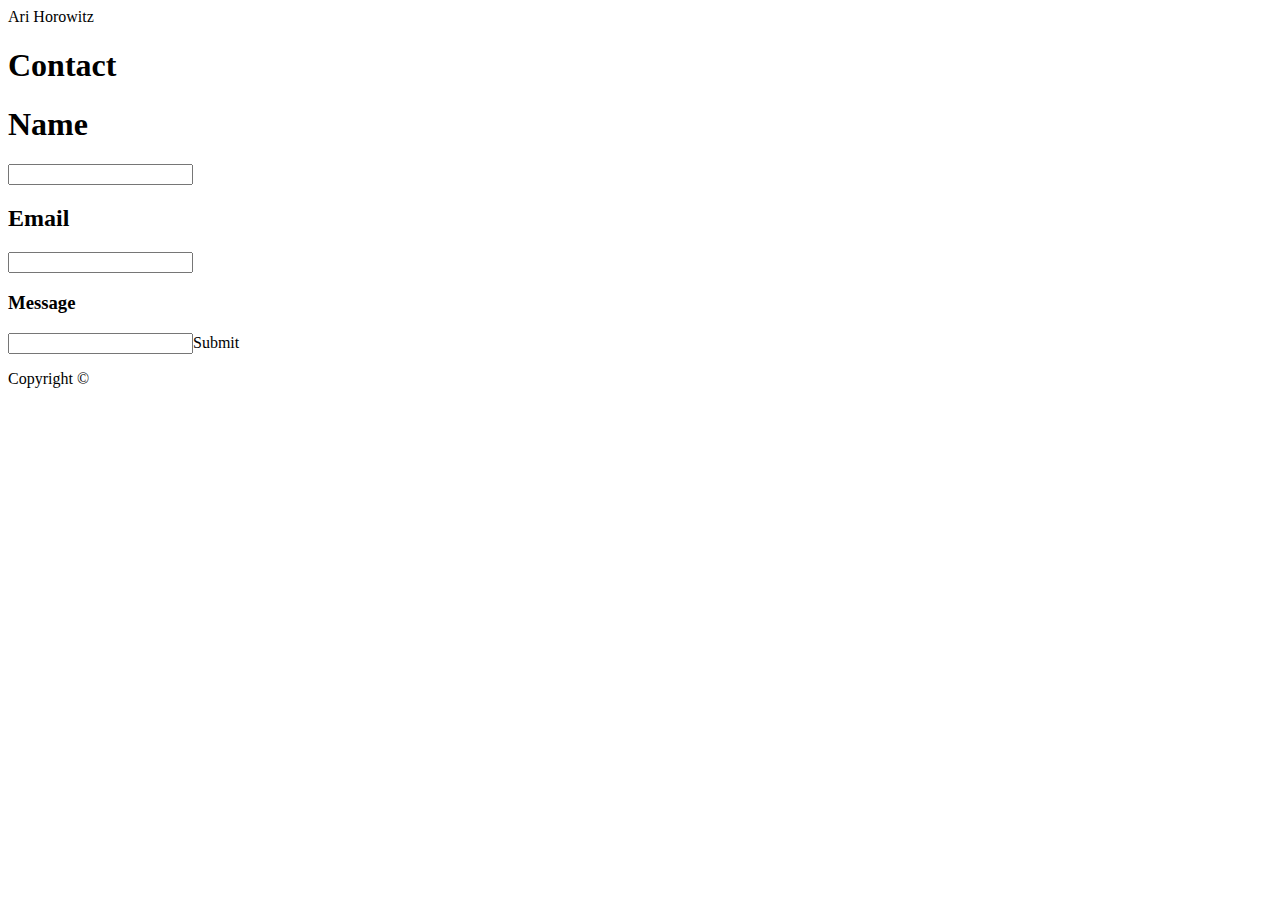
==== contact.html @ 337788f8 "first commit of file" ====
<!DOCTYPE html>
<html lang="en">

<head>
    <meta charset="UTF-8"
    <title>Ari Horowitz</title>
    <link rel="stylesheet" type="text/css" href="contact.css">
            
    <h1>Contact</h1>
</head>

<body>

<h1>
    Name
</h1>
<input type="text" id="myText">

<h2>
    Email
</h2>
<input type="text" id="myText">

<h3>
    Message
</h3>
<input type="text" id="myText"

<button onclick="myFunction()">Submit</button>

<footer>
<p>Copyright ©</p>

</footer>

</body>

</html>
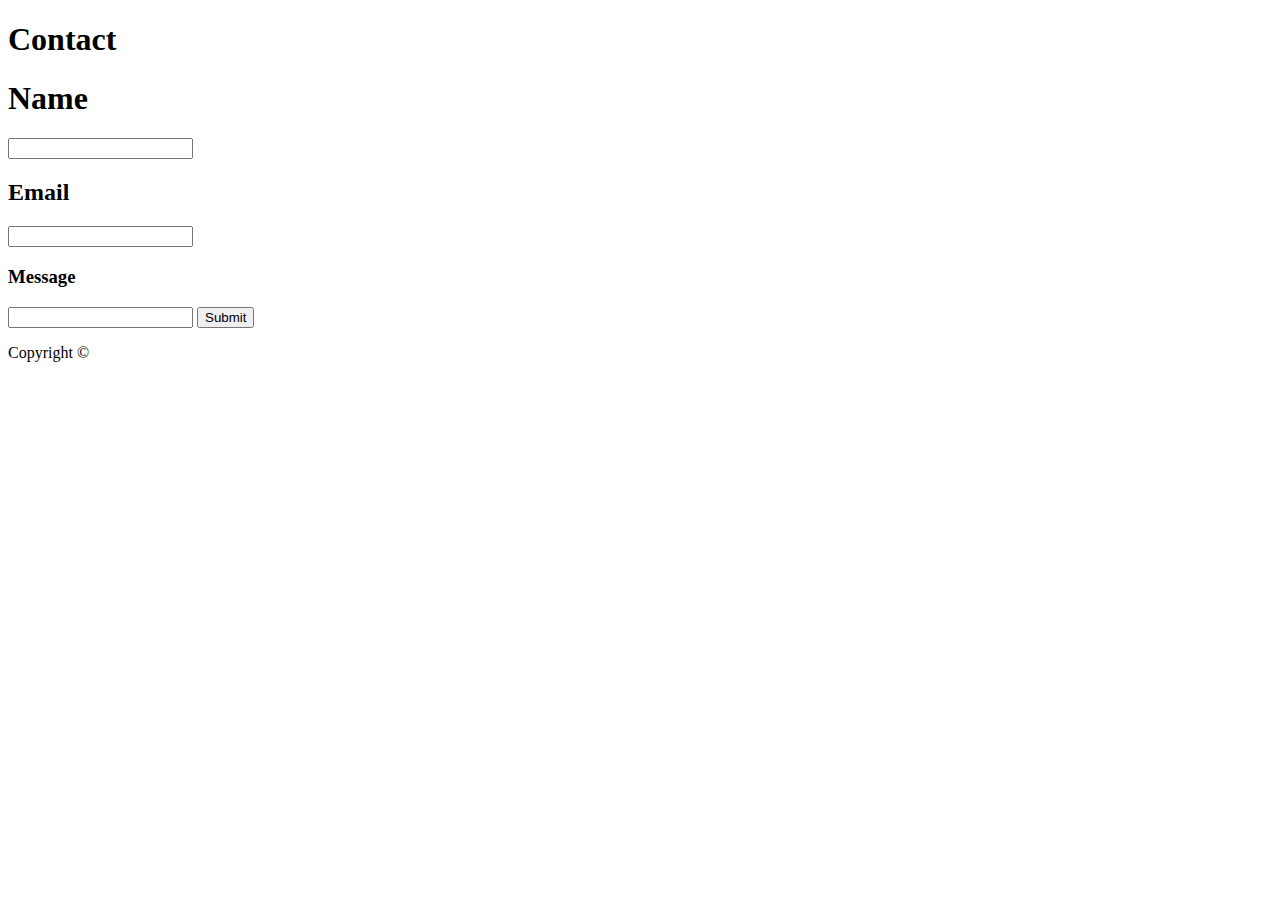
==== commit 8f28794c: "second update" ====
--- a/contact.html
+++ b/contact.html
@@ -2,7 +2,7 @@
 <html lang="en">
 
 <head>
-    <meta charset="UTF-8"
+    <meta charset="UTF-8"/>
     <title>Ari Horowitz</title>
     <link rel="stylesheet" type="text/css" href="contact.css">
             
@@ -24,7 +24,7 @@
 <h3>
     Message
 </h3>
-<input type="text" id="myText"
+<input type="text" id="myText"/>
 
 <button onclick="myFunction()">Submit</button>
 
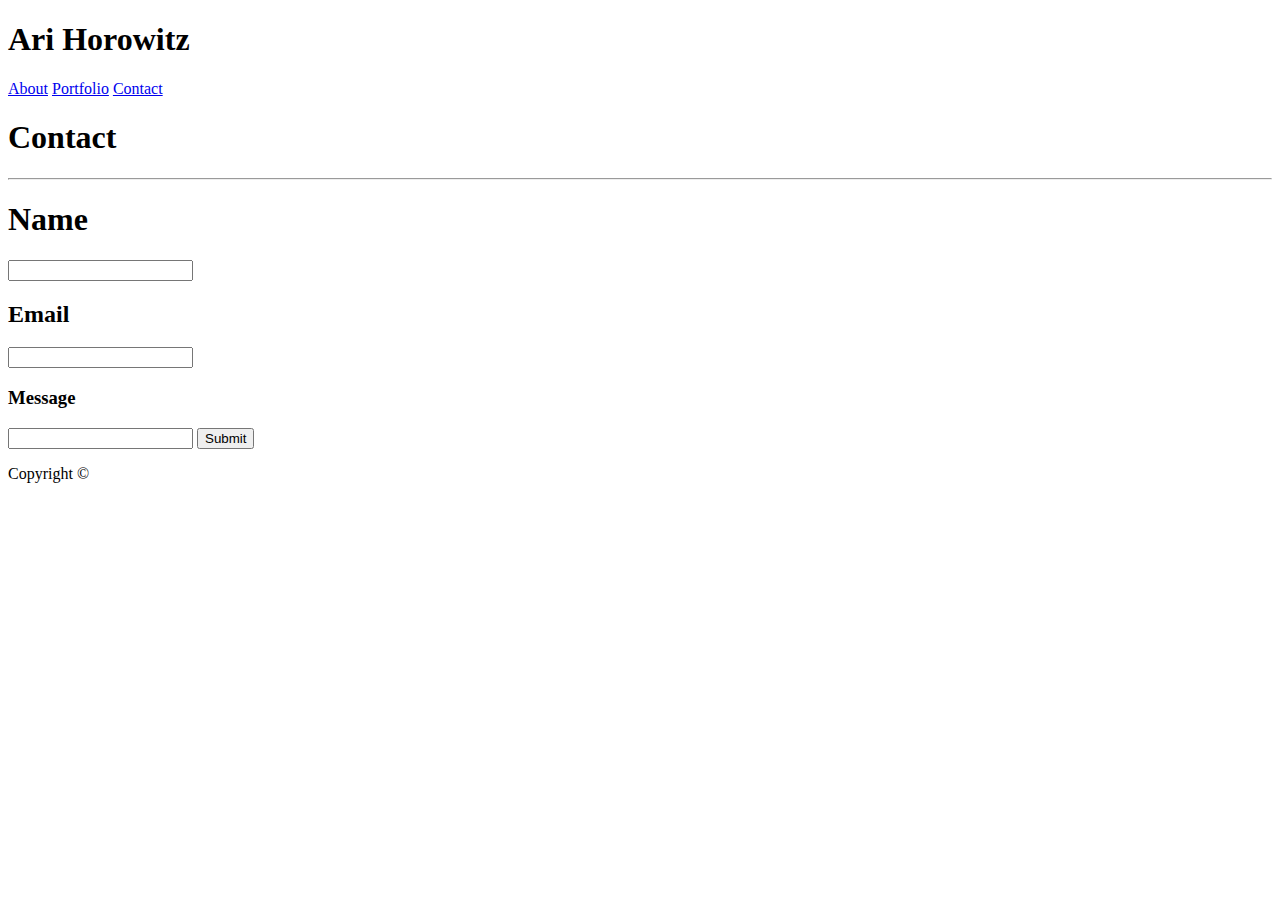
==== commit 4abe1d7e: "third update" ====
--- a/contact.html
+++ b/contact.html
@@ -5,8 +5,21 @@
     <meta charset="UTF-8"/>
     <title>Ari Horowitz</title>
     <link rel="stylesheet" type="text/css" href="contact.css">
+
+    <section class="demo">
+        <h1>Ari Horowitz</h1>
+      <div class="content-box">
+      </div>
+      </section>
+
+      <div class="topnav">
+        <a class="active" href="#about">About</a>
+        <a href="#portfolio">Portfolio</a>
+        <a href="#contact">Contact</a>
+      </div>
             
     <h1>Contact</h1>
+    <hr>
 </head>
 
 <body>
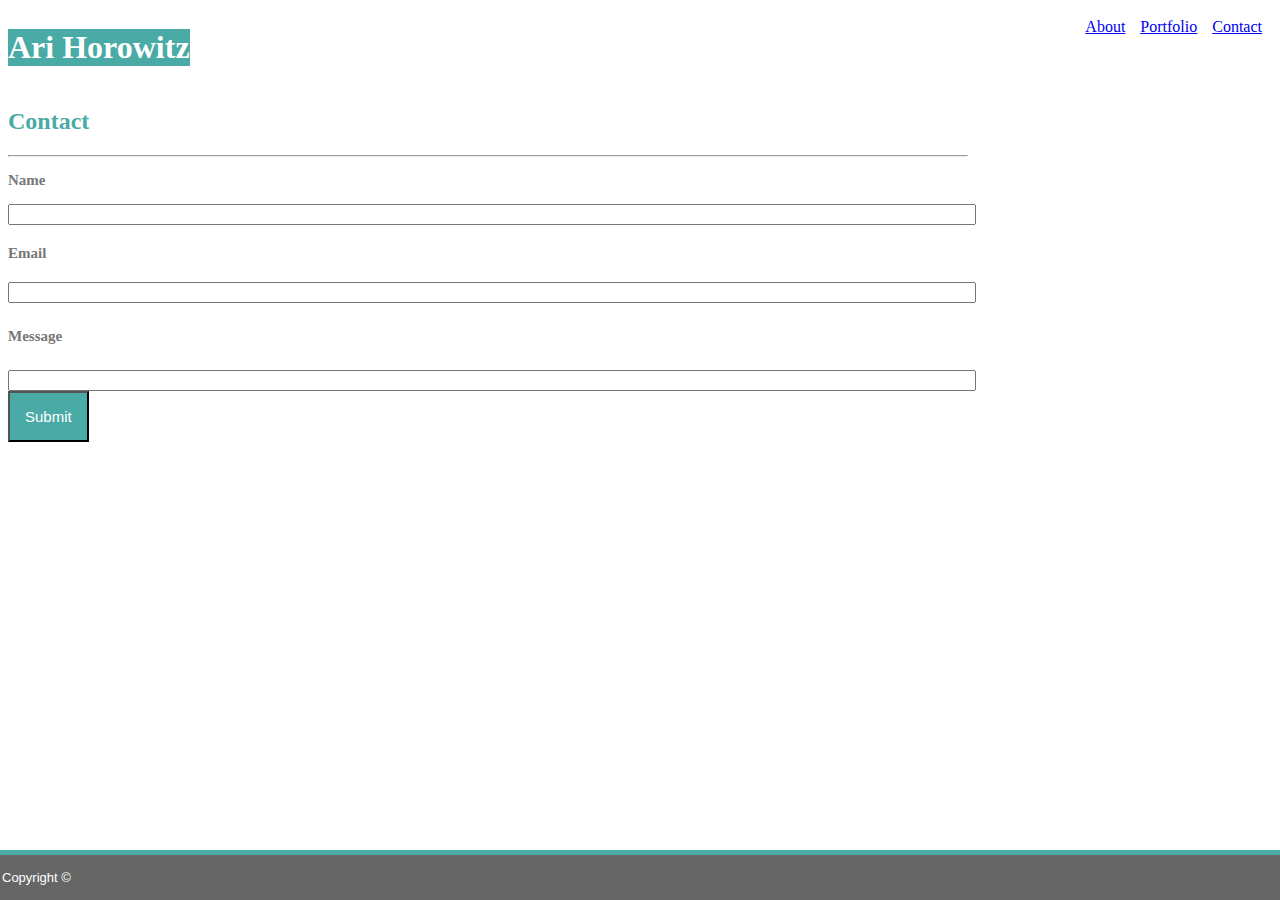
==== commit 320c5c4a: "seventh update to all files" ====
--- a/contact.html
+++ b/contact.html
@@ -2,50 +2,62 @@
 <html lang="en">
 
 <head>
-    <meta charset="UTF-8"/>
+    <meta charset="UTF-8" />
     <title>Ari Horowitz</title>
-    <link rel="stylesheet" type="text/css" href="contact.css">
-
-    <section class="demo">
-        <h1>Ari Horowitz</h1>
-      <div class="content-box">
-      </div>
-      </section>
-
-      <div class="topnav">
-        <a class="active" href="#about">About</a>
-        <a href="#portfolio">Portfolio</a>
-        <a href="#contact">Contact</a>
-      </div>
-            
-    <h1>Contact</h1>
-    <hr>
+    <link rel="stylesheet" type="text/css" href="assets/css/contact.css">
 </head>
 
 <body>
 
-<h1>
-    Name
-</h1>
-<input type="text" id="myText">
+    <header>
+        <section class="top">
+            <div class="name">
+                <h1>Ari Horowitz</h1>
+            </div>
 
-<h2>
-    Email
-</h2>
-<input type="text" id="myText">
+            <section class="navigation">
+                <a href="index.html">About</a>
+                <a href="portfolio.html">Portfolio</a>
+                <a href="contact.html">Contact</a>
+            </section>
+        </section>
+    </header>
 
-<h3>
-    Message
-</h3>
-<input type="text" id="myText"/>
+    <main>
 
-<button onclick="myFunction()">Submit</button>
+        <section class="middle">
+            <h2>Contact</h2>
+        </section>
+        <hr>
+        </head>
 
-<footer>
-<p>Copyright ©</p>
+        <body>
 
-</footer>
+            <h3>
+                Name
+            </h3>
+            <input type="text" id="myText">
+
+            <h4>
+                Email
+            </h4>
+            <input type="text" id="myText">
+
+            <h5>
+                Message
+            </h5>
+            <input type="text" id="myText" />
+
+            <input type="submit" value="Submit">
+
+    </main>
+
+    <div class="footer1">
+        <footer>
+            <p>Copyright ©</p>
+        </footer>
+    </div>
 
 </body>
 
-</html>
+</html>--- a/assets/css/contact.css
+++ b/assets/css/contact.css
@@ -0,0 +1,90 @@
+h1 {
+    background: #4aaaa5;
+    color: #ffffff;
+}
+
+.top {
+    display: flex;
+    justify-content: space-between;
+}
+
+.navigation {
+    display: flex;
+    justify-content: flex-end;
+    padding: 10px;
+    color: #777777;
+}
+
+h2 {
+    color: #4aaaa5;
+}
+
+h3, h4, h5 {
+    color: #777777;
+    font-size: 15px;
+    padding: 0px;
+}
+
+.text {
+    width: 50%;
+}
+
+main {
+    width: 960px;
+    color: #4aaaa5;
+    border: #dddddd;
+}
+
+a {
+    margin-left: 15px;
+}
+
+.header {
+    font-family: Georgia, 'Times New Roman', Times, serif;
+    font-size: 30px;
+}
+
+section { 
+    color: #cccccc;
+}
+
+.button {
+    display: flex;
+    justify-content: end;
+    color: #4aaaa5;
+    margin: 50px;
+}
+
+.footer1{
+    display: flex;
+    justify-content: flex-start;
+    flex-shrink: 0;
+    padding: 2px;
+    color: #ffffff;
+    background: #666666;
+    padding: #4aaaa5;
+    position: fixed;
+    left: 0;
+    bottom: 0;
+    width: 100%;
+    font-family: Arial, Helvetica, sans-serif;
+    font-size: 13px;
+    border-style: solid;
+    border-color: #4aaaa5;
+    border-width: 5px 5px 0px 0px;
+}
+
+input[type=text]{
+    width: 100%;
+}
+
+input[type=submit]{
+    font-size: 15px;
+    font-weight: normal;
+    font-family: Arial, Helvetica, sans-serif;
+    padding: 15px;
+    direction: flex;
+    justify-content: space-around;
+    background: #4aaaa5;
+    color: #ffffff;
+}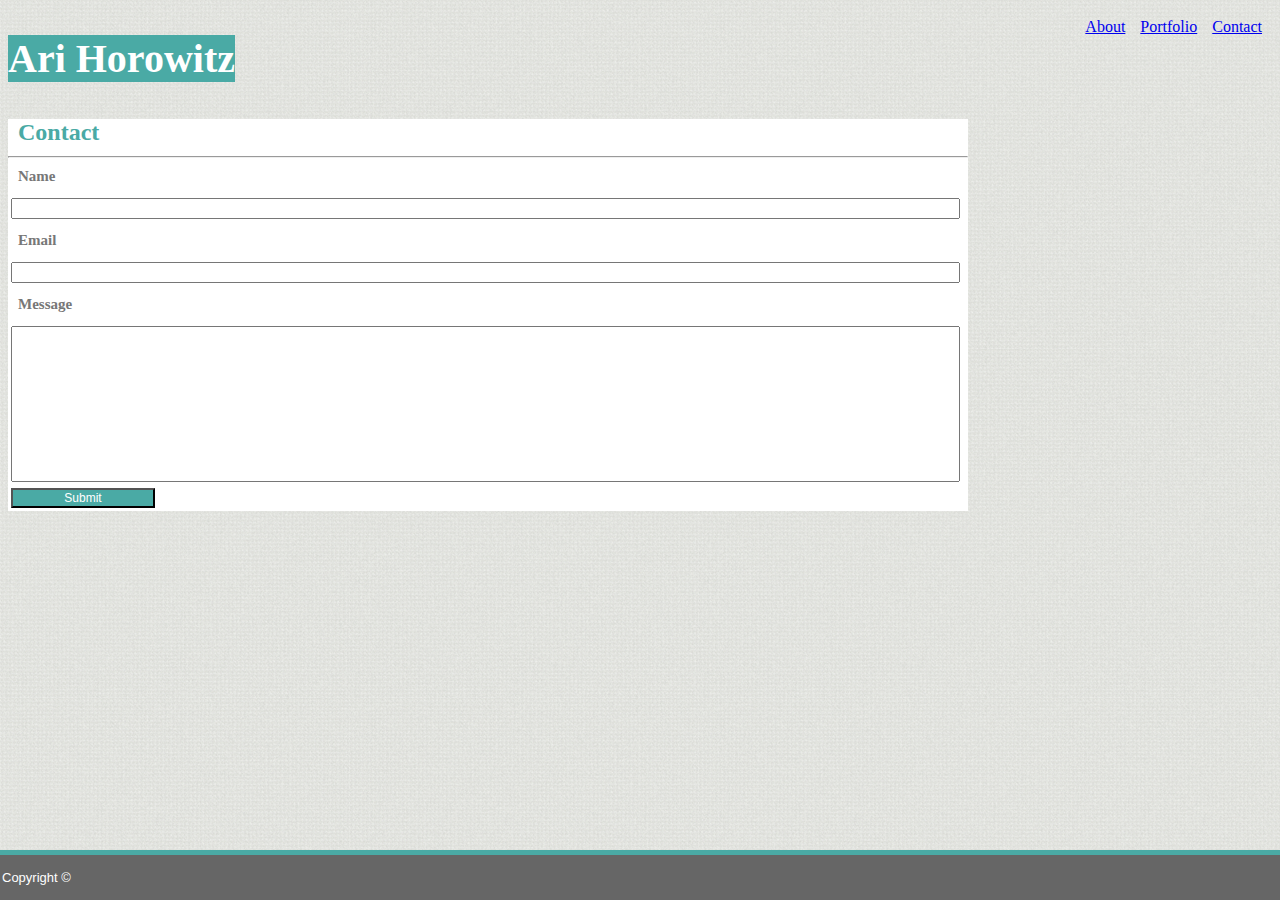
==== commit 90679739: "eighth update with new subtle pattern" ====
--- a/contact.html
+++ b/contact.html
@@ -4,59 +4,56 @@
 <head>
     <meta charset="UTF-8" />
     <title>Ari Horowitz</title>
-    <link rel="stylesheet" type="text/css" href="assets/css/contact.css">
+    <link rel="stylesheet" type="text/css" href="assets/css/style.css">
 </head>
 
 <body>
 
     <header>
-        <section class="top">
-            <div class="name">
-                <h1>Ari Horowitz</h1>
-            </div>
-
-            <section class="navigation">
+        <div class="main-header">
+            <h1>Ari Horowitz</h1>
+            <nav>
                 <a href="index.html">About</a>
                 <a href="portfolio.html">Portfolio</a>
                 <a href="contact.html">Contact</a>
-            </section>
-        </section>
+            </nav>
+        </div>
     </header>
 
-    <main>
+    <div class="main-content">
+        <div class="content">
 
-        <section class="middle">
             <h2>Contact</h2>
-        </section>
-        <hr>
-        </head>
 
-        <body>
+            <hr>
+            </head>
 
-            <h3>
-                Name
-            </h3>
-            <input type="text" id="myText">
+            <body>
 
-            <h4>
-                Email
-            </h4>
-            <input type="text" id="myText">
+                <h3>
+                    Name
+                </h3>
+                <input type="text" id="myText">
 
-            <h5>
-                Message
-            </h5>
-            <input type="text" id="myText" />
+                <h4>
+                    Email
+                </h4>
+                <input type="text" id="myText">
 
-            <input type="submit" value="Submit">
+                <h5>
+                    Message
+                </h5>
+                <input type="text1" id="myText" />
 
-    </main>
+                <input type="submit" value="Submit">
 
-    <div class="footer1">
-        <footer>
-            <p>Copyright ©</p>
-        </footer>
-    </div>
+                </main>
+        </div>
+        <div class="footer1">
+            <footer>
+                <p>Copyright ©</p>
+            </footer>
+        </div>
 
 </body>
 
--- a/assets/css/style.css
+++ b/assets/css/style.css
@@ -0,0 +1,149 @@
+    h1 {
+        background: #4aaaa5;
+        color: #ffffff;
+        font-size: 40px;
+    }
+
+    .main-header {
+        display: flex;
+        justify-content: space-between;
+    }
+
+    nav {
+        display: flex;
+        padding: 10px;
+        color: #ffffff;
+    }
+
+     body {
+        background-image: url("../images/farmer/farmer.png");
+        background-repeat: repeat;
+        background-attachment: fixed;
+    }
+
+    .header {
+        font-family: Georgia, 'Times New Roman', Times, serif;
+        font-size: 60px;
+    }
+
+    .content {
+        width: 960px;
+        color:#4aaaa5;
+        border: #dddddd;
+        background-color: #ffffff;
+        justify-content: center;
+    }
+
+    a {
+        margin-left: 15px;
+    }
+
+    .picture1 {
+        display: flex;
+        justify-content: center;
+    }
+    
+    .p1 {
+        color: #777777;
+        font-family: Arial, Arial, Helvetica, sans-serif;
+        font-size: 15px;
+    }
+
+    .p2 {
+        color: #777777;
+        font-family: Arial, Arial, Helvetica, sans-serif;
+        font-size: 15px;
+    }
+    
+    .footer1{
+        display: flex;
+        justify-content: flex-start;
+        flex-shrink: 0;
+        padding: 2px;
+        color: #ffffff;
+        background: #666666;
+        padding: #4aaaa5;
+        position: fixed;
+        left: 0;
+        bottom: 0;
+        width: 100%;
+        font-family: Arial, Helvetica, sans-serif;
+        font-size: 13px;
+        border-style: solid;
+        border-color: #4aaaa5;
+        border-width: 5px 5px 0px 0px;
+    }
+
+    .button {
+        display: flex;
+        justify-content: end;
+        color: #4aaaa5;
+        margin: 50px;
+    }
+
+    input[type=text]{
+        width: 98%;
+        margin: 3px;
+    }
+
+    input[type=text1]{
+        width: 98%;
+        height: 150px;
+        margin: 3px;
+    }
+    
+    input[type=submit]{
+        font-size: 12px;
+        font-weight: normal;
+        font-family: Arial, Helvetica, sans-serif;
+        margin: 3px;
+        direction: flex;
+        justify-content: flex-end;
+        width: 15%;
+        display: inline-block;
+        color: #ffffff;
+        background-color: #4aaaa5;
+    }
+
+    h2 {
+        color: #4aaaa5;
+        margin: 10px;
+    }
+    h3, h4, h5 {
+        color: #777777;
+        font-size: 15px;
+        padding: 0px;
+        margin: 10px;
+    }
+
+    .text {
+        width: 50%;
+    }
+
+    section { 
+        color: #cccccc;
+    }
+
+.work {
+    position: relative;
+    width: 250px;
+    height: 100px;
+}
+
+.portfolio {
+    display: flex;
+    flex-wrap: wrap;
+    justify-content: center;
+}
+
+img {
+    display: flex;
+    justify-content: center;
+    width: 250px;
+}
+
+.h3 {
+    position: absolute;
+    justify-content: center;
+}
+
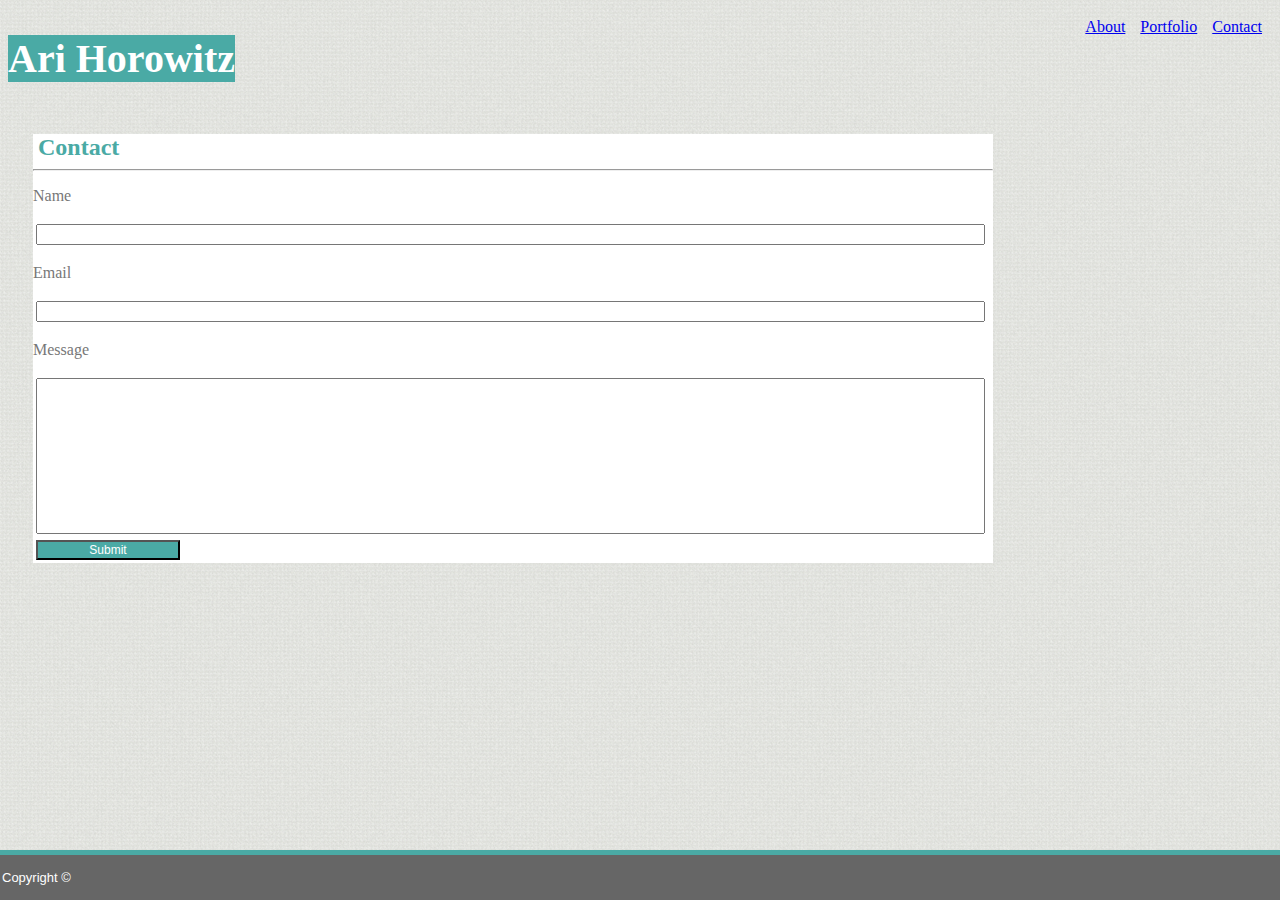
==== commit e99849d6: "tenth update more portfolio styling" ====
--- a/contact.html
+++ b/contact.html
@@ -30,19 +30,19 @@
 
             <body>
 
-                <h3>
+                <p>
                     Name
-                </h3>
+                </p>
                 <input type="text" id="myText">
 
-                <h4>
+                <p>
                     Email
-                </h4>
+                </p>
                 <input type="text" id="myText">
 
-                <h5>
+                <p>
                     Message
-                </h5>
+                </p>
                 <input type="text1" id="myText" />
 
                 <input type="submit" value="Submit">
--- a/assets/css/style.css
+++ b/assets/css/style.css
@@ -27,11 +27,11 @@
     }
 
     .content {
-        width: 960px;
-        color:#4aaaa5;
-        border: #dddddd;
+        max-width: 960px;
+        color: #777777;
         background-color: #ffffff;
         justify-content: center;
+        margin: 25px;
     }
 
     a {
@@ -105,45 +105,65 @@
         background-color: #4aaaa5;
     }
 
-    h2 {
-        color: #4aaaa5;
-        margin: 10px;
-    }
-    h3, h4, h5 {
-        color: #777777;
-        font-size: 15px;
-        padding: 0px;
-        margin: 10px;
-    }
+h2 {
+    color: #4aaaa5;
+    margin: 5px;
+}
 
-    .text {
-        width: 50%;
-    }
+.text {
+    width: 50%;
+}
 
-    section { 
-        color: #cccccc;
-    }
+section { 
+    color: #cccccc;
+}
 
-.work {
+.work{
+    display: flex;
+    justify-content: center;
+}
+
+.porfolio-images {
     position: relative;
-    width: 250px;
-    height: 100px;
+    z-index: 1;
+    width: 200px;
+    height: 200px;
+}
+
+.project-titles{  
+    display: flex;
+    z-index: 0;
+    position: absolute;
+    justify-content: center;
+    background-color: #4aaaa5;
 }
 
 .portfolio {
     display: flex;
     flex-wrap: wrap;
-    justify-content: center;
+    justify-content: space-between;
+    height: 350px;
 }
 
 img {
     display: flex;
     justify-content: center;
-    width: 250px;
+    width: 225px;
 }
 
-.h3 {
-    position: absolute;
-    justify-content: center;
+#main-container {
+    display: flex;
+    flex-wrap: wrap;
 }
 
+h3 {
+    justify-content: center;
+    position: absolute;
+    color: #ffffff;
+    background-color: #4aaaa5;
+    width: 10%;
+    font-size: 17px;
+    font-family: Arial, Helvetica, sans-serif;
+    align-content: center;
+    bottom: 10px;
+}
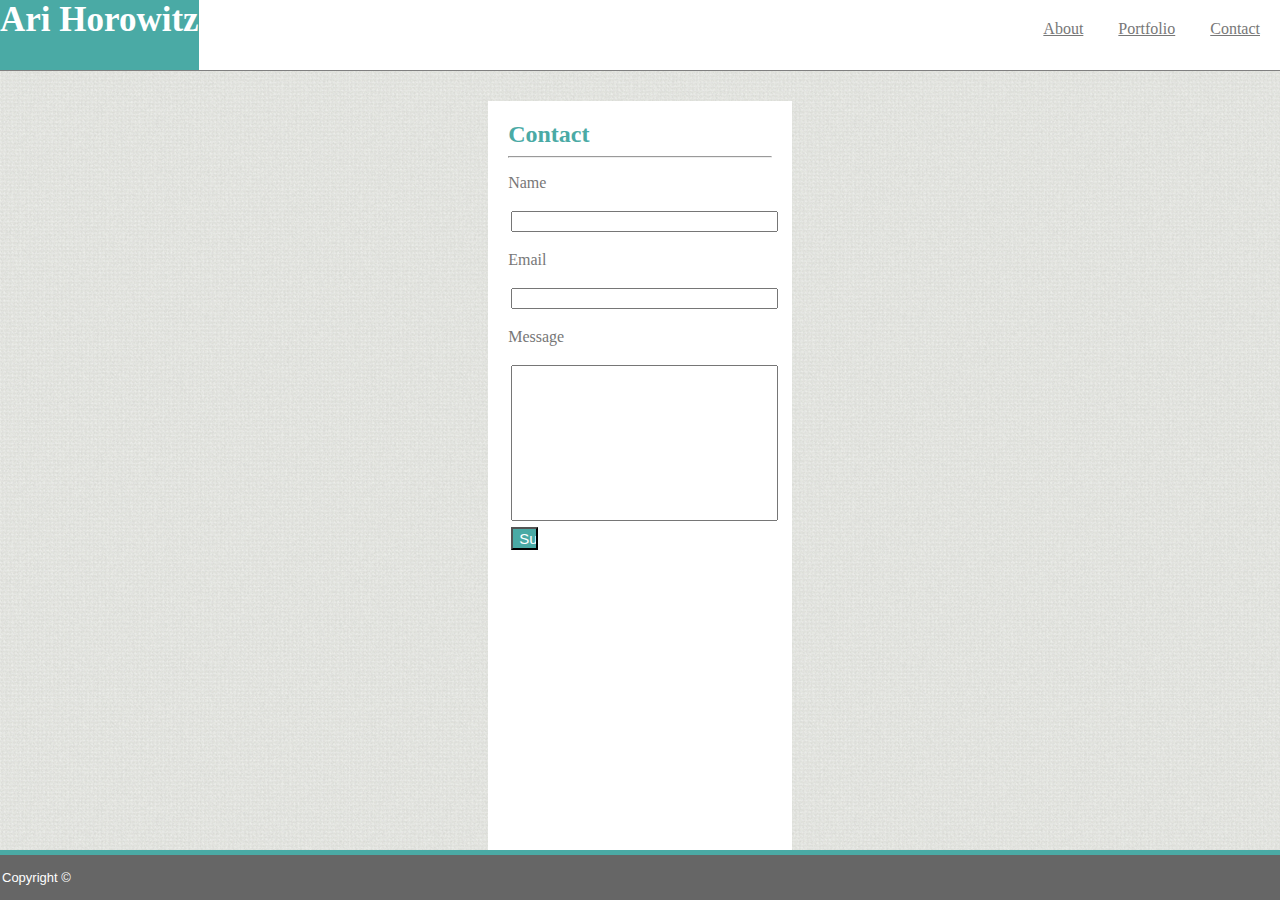
==== commit 7513a5c1: "homework 1 updates" ====
--- a/contact.html
+++ b/contact.html
@@ -20,15 +20,13 @@
         </div>
     </header>
 
-    <div class="main-content">
-        <div class="content">
+    <body>
+        <div class="main-content">
+            <div class="content">
 
-            <h2>Contact</h2>
-
-            <hr>
-            </head>
-
-            <body>
+                <h2>Contact</h2>
+                <hr>
+                </head>
 
                 <p>
                     Name
@@ -47,13 +45,15 @@
 
                 <input type="submit" value="Submit">
 
-                </main>
+            </div>
         </div>
-        <div class="footer1">
-            <footer>
-                <p>Copyright ©</p>
-            </footer>
-        </div>
+    </body>
+    </div>
+    <div class="footer1">
+        <footer>
+            <p>Copyright ©</p>
+        </footer>
+    </div>
 
 </body>
 
--- a/assets/css/style.css
+++ b/assets/css/style.css
@@ -1,159 +1,162 @@
-    h1 {
-        background: #4aaaa5;
-        color: #ffffff;
-        font-size: 40px;
+h1 {
+    background: #4aaaa5;
+    color: #ffffff;
+    font-size: 35px;
+    margin: 0;
+    height: 100%;
+
+ }
+
+.main-header {
+    display: flex;
+    justify-content: space-between;
+    background-color: #ffffff;
+    height: 70px;
+    width: 100%;
+    border-bottom: 1px solid gray;
+}
+
+.main-content {
+    display: flex;
+    justify-content: center;
+    min-height: calc(100vh - 70px);
+   }
+
+nav {
+    display: flex;
+    padding: 10px;
+    color: #ffffff;
+}
+
+body {
+    background-image: url("../images/farmer/farmer.png");
+    background-repeat: repeat;
+    background-attachment: fixed;
+    margin: 0;
+}
+
+.header {
+    font-family: Georgia, 'Times New Roman', Times, serif;
+    font-size: 60px;
+}
+
+.content {
+    max-width: 960px;
+    color: #777777;
+    background-color: #ffffff;
+    justify-content: center;
+    margin: 30px;
+    padding: 20px;
+    text-align: left;
+}
+
+a {
+    margin-left: 15px;
+    color: #777777;
+    padding: 10px;
+}
+
+.picture1 {
+    display: flex;
+    justify-content: center;
+}
+    
+.p1 {
+    color: #777777;
+    font-family: Arial, Arial, Helvetica, sans-serif;
+    font-size: 15px;
+}
+
+.p2 {
+    color: #777777;
+    font-family: Arial, Arial, Helvetica, sans-serif;
+    font-size: 15px;
+}
+    
+.footer1{
+    display: flex;
+    justify-content: flex-start;
+    flex-shrink: 0;
+    padding: 2px;
+    color: #ffffff;
+    background: #666666;
+    padding: #4aaaa5;
+    position: fixed;
+    left: 0;
+    bottom: 0;
+    width: 100%;
+    font-family: Arial, Helvetica, sans-serif;
+    font-size: 13px;
+    border-style: solid;
+    border-color: #4aaaa5;
+    border-width: 5px 5px 0px 0px;
     }
 
-    .main-header {
-        display: flex;
-        justify-content: space-between;
-    }
+.button {
+    display: flex;
+    justify-content: end;
+    color: #4aaaa5;
+    margin: 50px;
+}
 
-    nav {
-        display: flex;
-        padding: 10px;
-        color: #ffffff;
-    }
+input[type=text]{
+    width: 98%;
+    margin: 3px;
+}
 
-     body {
-        background-image: url("../images/farmer/farmer.png");
-        background-repeat: repeat;
-        background-attachment: fixed;
-    }
-
-    .header {
-        font-family: Georgia, 'Times New Roman', Times, serif;
-        font-size: 60px;
-    }
-
-    .content {
-        max-width: 960px;
-        color: #777777;
-        background-color: #ffffff;
-        justify-content: center;
-        margin: 25px;
-    }
-
-    a {
-        margin-left: 15px;
-    }
-
-    .picture1 {
-        display: flex;
-        justify-content: center;
-    }
+input[type=text1]{
+    width: 98%;
+    height: 150px;
+    margin: 3px;
+}
     
-    .p1 {
-        color: #777777;
-        font-family: Arial, Arial, Helvetica, sans-serif;
-        font-size: 15px;
-    }
-
-    .p2 {
-        color: #777777;
-        font-family: Arial, Arial, Helvetica, sans-serif;
-        font-size: 15px;
-    }
-    
-    .footer1{
-        display: flex;
-        justify-content: flex-start;
-        flex-shrink: 0;
-        padding: 2px;
-        color: #ffffff;
-        background: #666666;
-        padding: #4aaaa5;
-        position: fixed;
-        left: 0;
-        bottom: 0;
-        width: 100%;
-        font-family: Arial, Helvetica, sans-serif;
-        font-size: 13px;
-        border-style: solid;
-        border-color: #4aaaa5;
-        border-width: 5px 5px 0px 0px;
-    }
-
-    .button {
-        display: flex;
-        justify-content: end;
-        color: #4aaaa5;
-        margin: 50px;
-    }
-
-    input[type=text]{
-        width: 98%;
-        margin: 3px;
-    }
-
-    input[type=text1]{
-        width: 98%;
-        height: 150px;
-        margin: 3px;
-    }
-    
-    input[type=submit]{
-        font-size: 12px;
-        font-weight: normal;
-        font-family: Arial, Helvetica, sans-serif;
-        margin: 3px;
-        direction: flex;
-        justify-content: flex-end;
-        width: 15%;
-        display: inline-block;
-        color: #ffffff;
-        background-color: #4aaaa5;
-    }
+input[type=submit]{
+    font-size: 15px;
+    font-weight: normal;
+    font-family: Arial, Helvetica, sans-serif;
+    margin: 3px;
+    direction: flex;
+    justify-content: flex-end;
+    width: 10%;
+    display: inline-block;
+    color: #ffffff;
+    background-color: #4aaaa5;
+}
 
 h2 {
     color: #4aaaa5;
-    margin: 5px;
+    margin: 0px;
 }
 
 .text {
     width: 50%;
 }
 
-section { 
-    color: #cccccc;
-}
-
-.work{
+.work {
     display: flex;
     justify-content: center;
-}
-
-.porfolio-images {
+    align-content: center;
     position: relative;
-    z-index: 1;
-    width: 200px;
-    height: 200px;
-}
-
-.project-titles{  
-    display: flex;
-    z-index: 0;
-    position: absolute;
-    justify-content: center;
-    background-color: #4aaaa5;
 }
 
 .portfolio {
     display: flex;
     flex-wrap: wrap;
     justify-content: space-between;
-    height: 350px;
 }
 
 img {
-    display: flex;
-    justify-content: center;
     width: 225px;
+    padding: 40px;
+    margin: 20px;
 }
 
 #main-container {
     display: flex;
     flex-wrap: wrap;
+    flex-direction: row;
+    align-content: center;
+    padding-bottom: 40px;
 }
 
 h3 {
@@ -161,9 +164,10 @@
     position: absolute;
     color: #ffffff;
     background-color: #4aaaa5;
-    width: 10%;
+    width: 65%;
     font-size: 17px;
     font-family: Arial, Helvetica, sans-serif;
     align-content: center;
-    bottom: 10px;
+    bottom: 48px;
+    text-align: center;
 }
